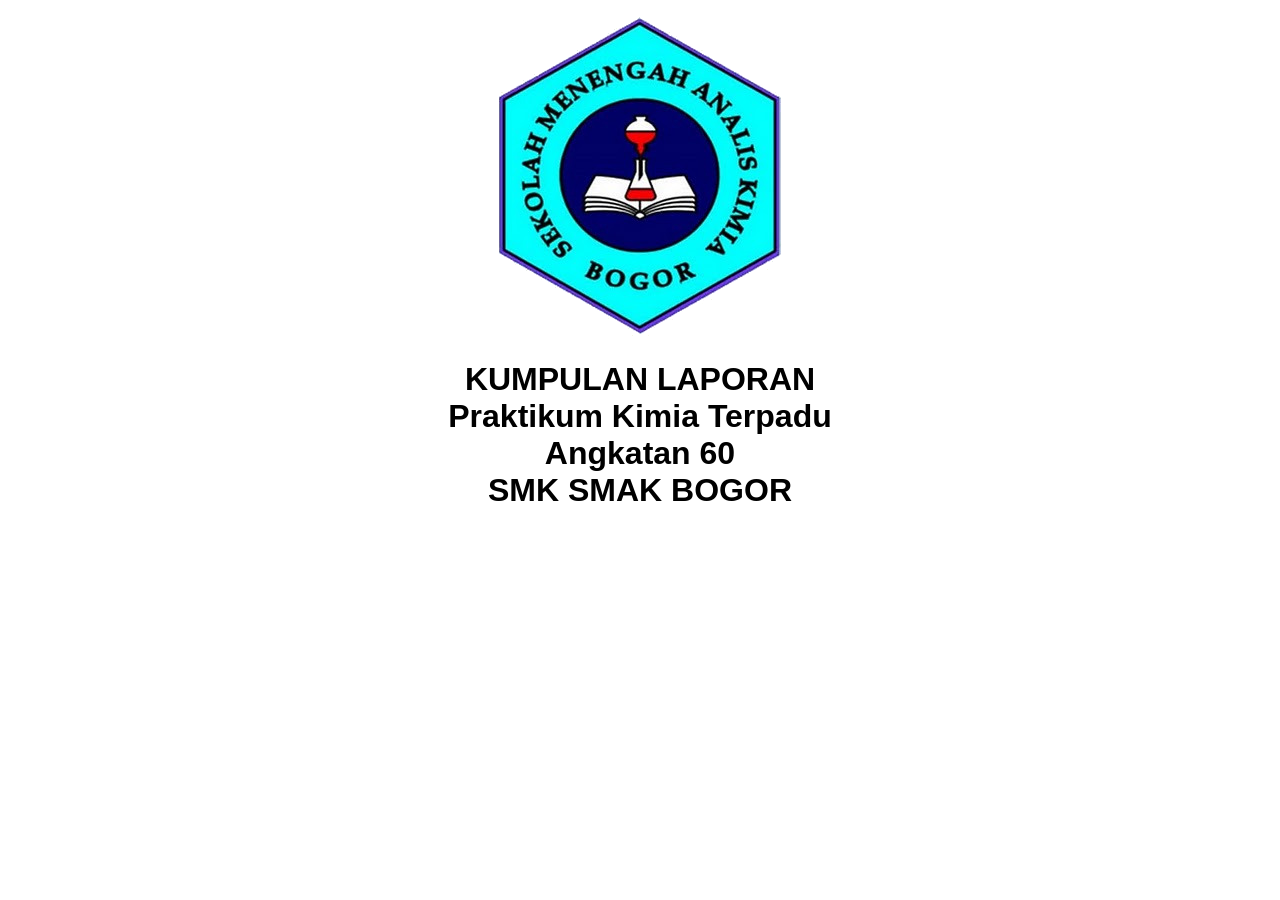
==== main.html @ 7602c722 "Add files via upload" ====
<!DOCTYPE html>
<html>
	<head>
	  		<link rel="stylesheet" href="css/style.css">
	</head>
	<body>
			<div class="innertube">
				<p align="center">
				    <img src="./img/logo_smakbo.png"><br>
					<h1 align="center">KUMPULAN LAPORAN <br>
					Praktikum Kimia Terpadu <br>
					Angkatan 60 <br>
					SMK SMAK BOGOR</h1>
				</p>
				
			</div>
	</body>
</html>
---- css/style.css ----
/*!
 * StyleSheet PKT
 * metiks@gmail.com
 * CC Licensed 
 */
 /*! testing */
 		
		body {
			margin: 0;
			padding: 0;
			overflow: hidden;
			height: 100%; 
			max-height: 100%; 
			font-family:Sans-serif;
		}

		main {
			position: fixed;
			top: 50px; /* Set this to the height of the header */
			bottom: 50px; /* Set this to the height of the footer */
			left: 310px; 
			right: 200px;
			overflow: auto; 
			background: #eeeeee;
		}
				
		#header {
			position: absolute;
			top: 0;
			left: 0;
			width: 100%;
			height: 50px; 
			overflow: hidden; /* Disables scrollbars on the header frame. To enable scrollbars, change "hidden" to "scroll" */
			background: #081f3b;
		}

		#footer {
			position: absolute;
			left: 0;
			bottom: 0;
			width: 100%;
			height: 50px; 
			overflow: hidden; /* Disables scrollbars on the footer frame. To enable scrollbars, change "hidden" to "scroll" */
			background: #000000;
		}
				
		#left {
			position: absolute; 
			top: 50px; /* Set this to the height of the header */
			bottom: 50px; /* Set this to the height of the footer */
			left: 0; 
			width: 300px;
			overflow: auto; /* Scrollbars will appear on this frame only when there's enough content to require scrolling. To disable scrollbars, change to "hidden", or use "scroll" to enable permanent scrollbars */
			background: #cccccc; 		
		}

		#right {
			position: fixed; 
			top: 50px; /* Set this to the height of the header */
			bottom: 50px; /* Set this to the height of the footer */
			right: 0; 
			width: 200px;
			overflow: auto; /* Scrollbars will appear on this frame only when there's enough content to require scrolling. To disable scrollbars, change to "hidden", or use "scroll" to enable permanent scrollbars */
			background: #bbbbbb; 		
		}
				
		.innertube {
			margin: 15px; /* Provides padding for the content */
		}
		
		p {
			color: #555;
		}

		header a {
			color: #eeeeee;
			text-decoration: none;
		}
		
		
		nav ul a {
			color: darkblue;
			text-decoration: none;
			font-size: 90%;
		}
				
		/*IE6 fix*/
		/*mksdonot use*/
		/*
		
		* html body{
			padding: 50px 200px 50px 200px; 
			/* Set the first value to the height of the header, the second value to the width of the right column, third value to the height of the footer, and last value to the width of the left column */
		/*
		}
		
		* html main{ 
			height: 100%; 
			width: 100%; 
		}
		*/
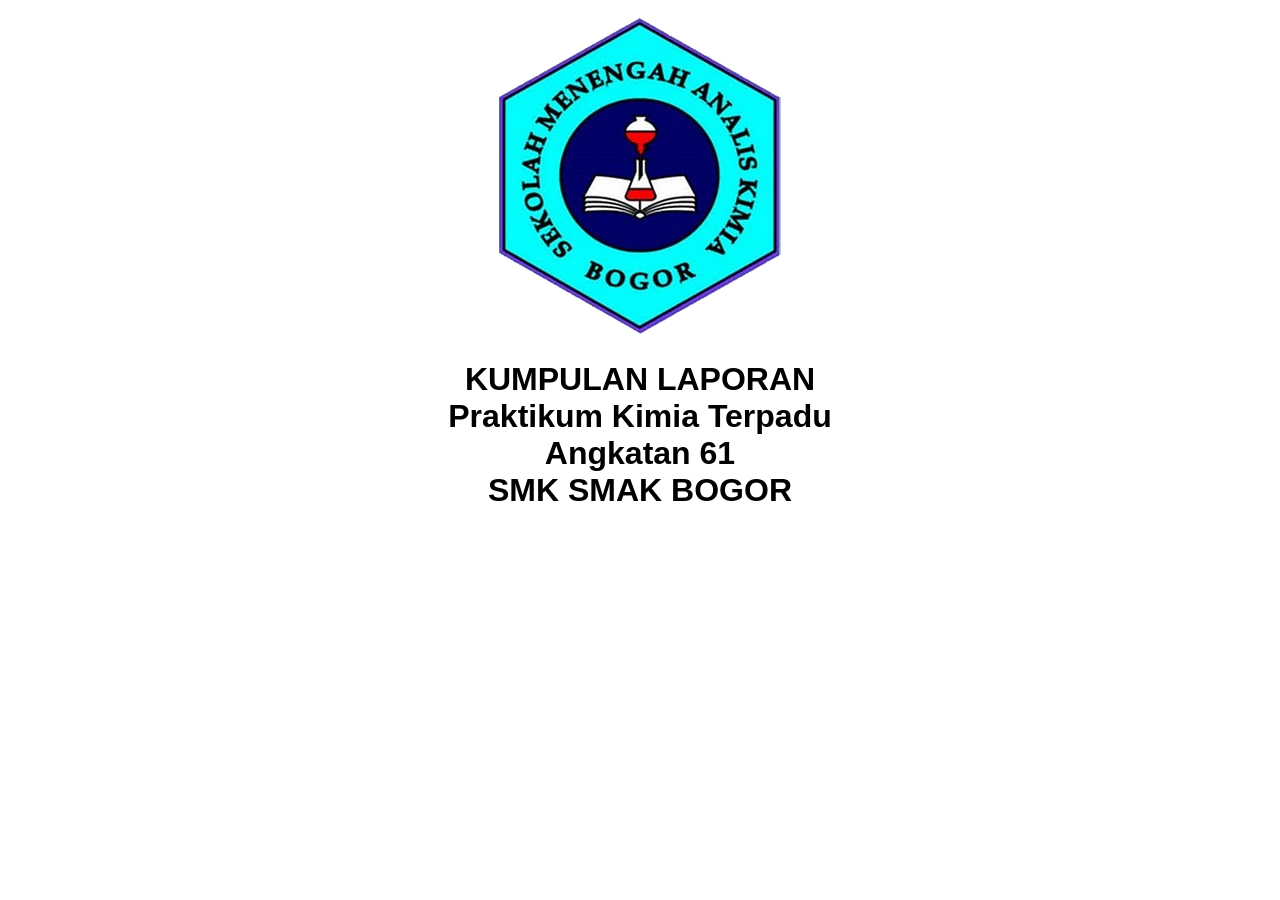
==== commit 9168957f: "Update main.html" ====
--- a/main.html
+++ b/main.html
@@ -9,10 +9,10 @@
 				    <img src="./img/logo_smakbo.png"><br>
 					<h1 align="center">KUMPULAN LAPORAN <br>
 					Praktikum Kimia Terpadu <br>
-					Angkatan 60 <br>
+					Angkatan 61 <br>
 					SMK SMAK BOGOR</h1>
 				</p>
 				
 			</div>
 	</body>
-</html>+</html>
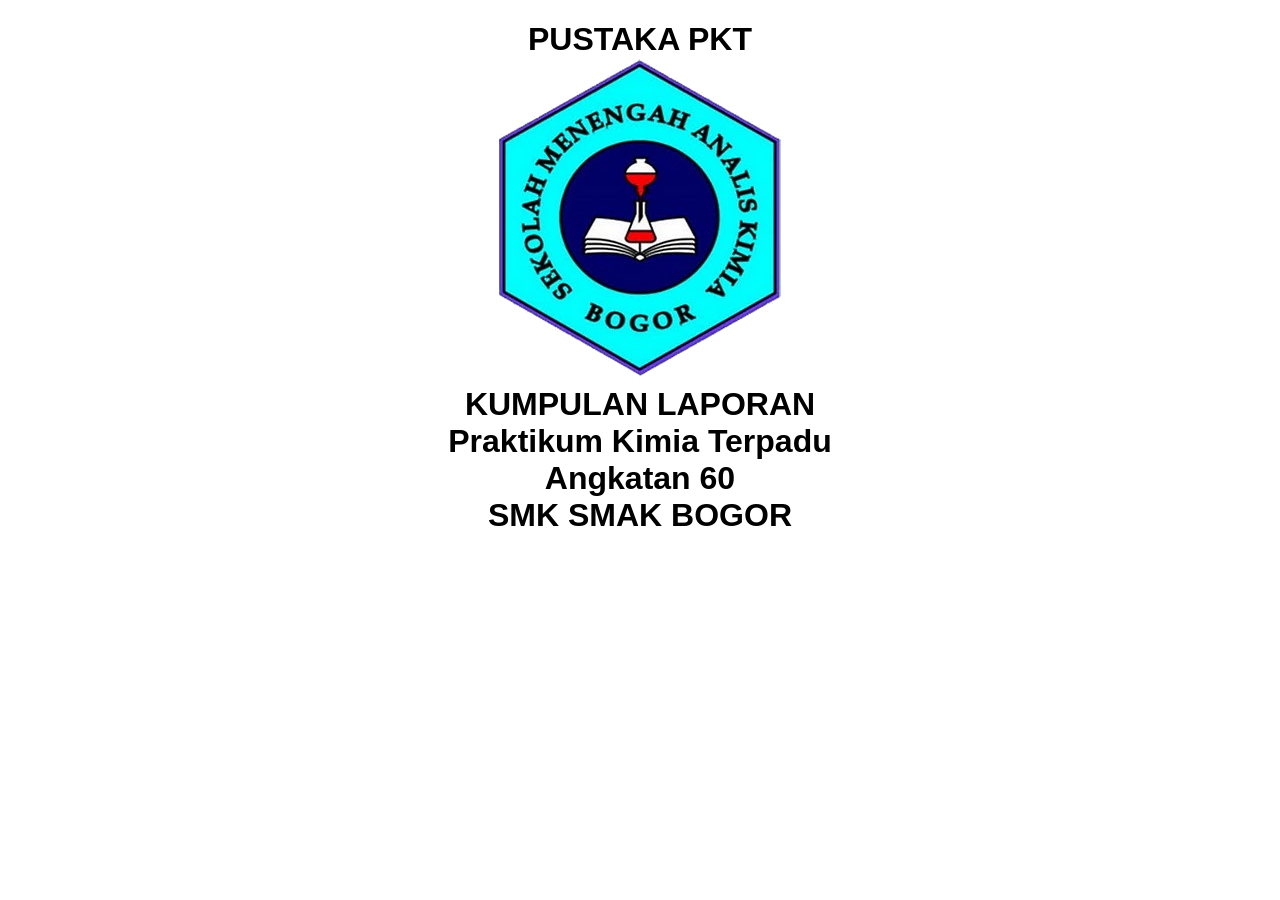
==== commit eec5a6bc: "Add files via upload" ====
--- a/main.html
+++ b/main.html
@@ -4,15 +4,14 @@
 	  		<link rel="stylesheet" href="css/style.css">
 	</head>
 	<body>
-			<div class="innertube">
-				<p align="center">
-				    <img src="./img/logo_smakbo.png"><br>
-					<h1 align="center">KUMPULAN LAPORAN <br>
-					Praktikum Kimia Terpadu <br>
-					Angkatan 61 <br>
-					SMK SMAK BOGOR</h1>
-				</p>
+		<p align="center">
+			<h1 align="center">PUSTAKA PKT<br>
+		    <img src="./img/logo_smakbo.png"><br>
+			KUMPULAN LAPORAN <br>
+			Praktikum Kimia Terpadu <br>
+			Angkatan 60<br>
+			SMK SMAK BOGOR</h1>
+		</p>
 				
-			</div>
 	</body>
 </html>
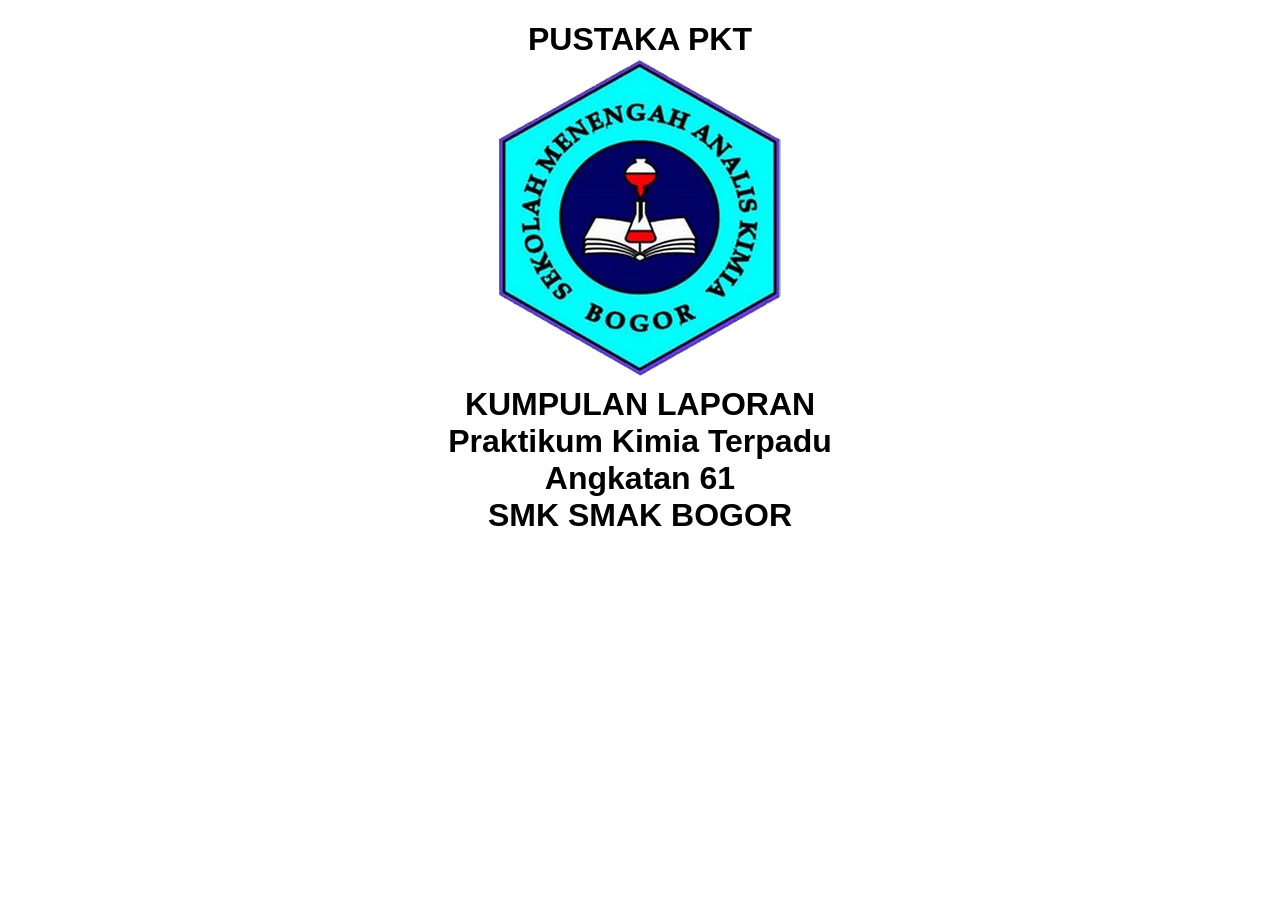
==== commit d3886a3c: "Update main.html" ====
--- a/main.html
+++ b/main.html
@@ -9,7 +9,7 @@
 		    <img src="./img/logo_smakbo.png"><br>
 			KUMPULAN LAPORAN <br>
 			Praktikum Kimia Terpadu <br>
-			Angkatan 60<br>
+			Angkatan 61<br>
 			SMK SMAK BOGOR</h1>
 		</p>
 				
--- a/css/style.css
+++ b/css/style.css
@@ -18,12 +18,22 @@
 			position: fixed;
 			top: 50px; /* Set this to the height of the header */
 			bottom: 50px; /* Set this to the height of the footer */
-			left: 310px; 
-			right: 200px;
+			left: 0; 
+			right:0;
 			overflow: auto; 
+			max-width: 1600px;
 			background: #eeeeee;
 		}
-				
+
+		.set_nav {
+			position: absolute; 
+			top: 0px; /* Set this to the height of the header */
+			bottom: 50px; /* Set this to the height of the footer */
+			left: 0; 
+			overflow: auto; /* Scrollbars will appear on this frame only when there's enough content to require scrolling. To disable scrollbars, change to "hidden", or use "scroll" to enable permanent scrollbars */
+			background: #cccccc; 		
+		}
+
 		#header {
 			position: absolute;
 			top: 0;
@@ -44,16 +54,6 @@
 			background: #000000;
 		}
 				
-		#left {
-			position: absolute; 
-			top: 50px; /* Set this to the height of the header */
-			bottom: 50px; /* Set this to the height of the footer */
-			left: 0; 
-			width: 300px;
-			overflow: auto; /* Scrollbars will appear on this frame only when there's enough content to require scrolling. To disable scrollbars, change to "hidden", or use "scroll" to enable permanent scrollbars */
-			background: #cccccc; 		
-		}
-
 		#right {
 			position: fixed; 
 			top: 50px; /* Set this to the height of the header */
@@ -77,7 +77,6 @@
 			text-decoration: none;
 		}
 		
-		
 		nav ul a {
 			color: darkblue;
 			text-decoration: none;
